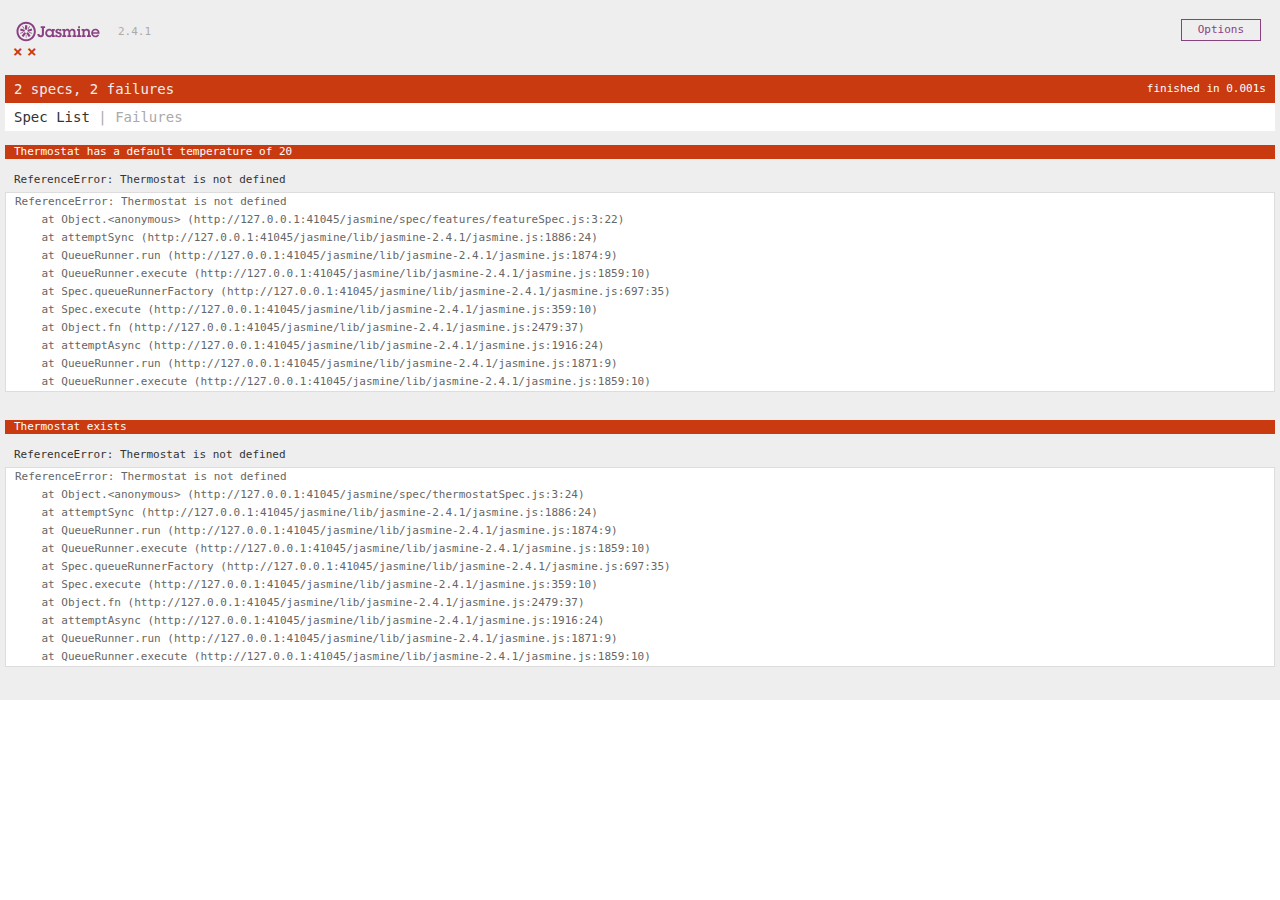
==== jasmine/SpecRunner.html @ b12f12c7 "first commit added feature test and unit test for thermostat" ====
<!DOCTYPE html>
<html>
<head>
  <meta charset="utf-8">
  <title>Jasmine Spec Runner v2.4.1</title>

  <link rel="shortcut icon" type="image/png" href="lib/jasmine-2.4.1/jasmine_favicon.png">
  <link rel="stylesheet" href="lib/jasmine-2.4.1/jasmine.css">

  <script src="lib/jasmine-2.4.1/jasmine.js"></script>
  <script src="lib/jasmine-2.4.1/jasmine-html.js"></script>
  <script src="lib/jasmine-2.4.1/boot.js"></script>

  <!-- include source files here... -->
  <!-- <script src="src/Player.js"></script> -->


  <!-- include spec files here... -->
  <script src="spec/features/featureSpec.js"></script>
  <script src="spec/thermostatSpec.js"></script>

</head>

<body>
</body>
</html>
---- jasmine/lib/jasmine-2.4.1/jasmine.css ----
body { overflow-y: scroll; }

.jasmine_html-reporter { background-color: #eee; padding: 5px; margin: -8px; font-size: 11px; font-family: Monaco, "Lucida Console", monospace; line-height: 14px; color: #333; }
.jasmine_html-reporter a { text-decoration: none; }
.jasmine_html-reporter a:hover { text-decoration: underline; }
.jasmine_html-reporter p, .jasmine_html-reporter h1, .jasmine_html-reporter h2, .jasmine_html-reporter h3, .jasmine_html-reporter h4, .jasmine_html-reporter h5, .jasmine_html-reporter h6 { margin: 0; line-height: 14px; }
.jasmine_html-reporter .jasmine-banner, .jasmine_html-reporter .jasmine-symbol-summary, .jasmine_html-reporter .jasmine-summary, .jasmine_html-reporter .jasmine-result-message, .jasmine_html-reporter .jasmine-spec .jasmine-description, .jasmine_html-reporter .jasmine-spec-detail .jasmine-description, .jasmine_html-reporter .jasmine-alert .jasmine-bar, .jasmine_html-reporter .jasmine-stack-trace { padding-left: 9px; padding-right: 9px; }
.jasmine_html-reporter .jasmine-banner { position: relative; }
.jasmine_html-reporter .jasmine-banner .jasmine-title { background: url('[data-uri]') no-repeat; background: url('[data-uri]') no-repeat, none; -moz-background-size: 100%; -o-background-size: 100%; -webkit-background-size: 100%; background-size: 100%; display: block; float: left; width: 90px; height: 25px; }
.jasmine_html-reporter .jasmine-banner .jasmine-version { margin-left: 14px; position: relative; top: 6px; }
.jasmine_html-reporter #jasmine_content { position: fixed; right: 100%; }
.jasmine_html-reporter .jasmine-version { color: #aaa; }
.jasmine_html-reporter .jasmine-banner { margin-top: 14px; }
.jasmine_html-reporter .jasmine-duration { color: #fff; float: right; line-height: 28px; padding-right: 9px; }
.jasmine_html-reporter .jasmine-symbol-summary { overflow: hidden; *zoom: 1; margin: 14px 0; }
.jasmine_html-reporter .jasmine-symbol-summary li { display: inline-block; height: 10px; width: 14px; font-size: 16px; }
.jasmine_html-reporter .jasmine-symbol-summary li.jasmine-passed { font-size: 14px; }
.jasmine_html-reporter .jasmine-symbol-summary li.jasmine-passed:before { color: #007069; content: "\02022"; }
.jasmine_html-reporter .jasmine-symbol-summary li.jasmine-failed { line-height: 9px; }
.jasmine_html-reporter .jasmine-symbol-summary li.jasmine-failed:before { color: #ca3a11; content: "\d7"; font-weight: bold; margin-left: -1px; }
.jasmine_html-reporter .jasmine-symbol-summary li.jasmine-disabled { font-size: 14px; }
.jasmine_html-reporter .jasmine-symbol-summary li.jasmine-disabled:before { color: #bababa; content: "\02022"; }
.jasmine_html-reporter .jasmine-symbol-summary li.jasmine-pending { line-height: 17px; }
.jasmine_html-reporter .jasmine-symbol-summary li.jasmine-pending:before { color: #ba9d37; content: "*"; }
.jasmine_html-reporter .jasmine-symbol-summary li.jasmine-empty { font-size: 14px; }
.jasmine_html-reporter .jasmine-symbol-summary li.jasmine-empty:before { color: #ba9d37; content: "\02022"; }
.jasmine_html-reporter .jasmine-run-options { float: right; margin-right: 5px; border: 1px solid #8a4182; color: #8a4182; position: relative; line-height: 20px; }
.jasmine_html-reporter .jasmine-run-options .jasmine-trigger { cursor: pointer; padding: 8px 16px; }
.jasmine_html-reporter .jasmine-run-options .jasmine-payload { position: absolute; display: none; right: -1px; border: 1px solid #8a4182; background-color: #eee; white-space: nowrap; padding: 4px 8px; }
.jasmine_html-reporter .jasmine-run-options .jasmine-payload.jasmine-open { display: block; }
.jasmine_html-reporter .jasmine-bar { line-height: 28px; font-size: 14px; display: block; color: #eee; }
.jasmine_html-reporter .jasmine-bar.jasmine-failed { background-color: #ca3a11; }
.jasmine_html-reporter .jasmine-bar.jasmine-passed { background-color: #007069; }
.jasmine_html-reporter .jasmine-bar.jasmine-skipped { background-color: #bababa; }
.jasmine_html-reporter .jasmine-bar.jasmine-errored { background-color: #ca3a11; }
.jasmine_html-reporter .jasmine-bar.jasmine-menu { background-color: #fff; color: #aaa; }
.jasmine_html-reporter .jasmine-bar.jasmine-menu a { color: #333; }
.jasmine_html-reporter .jasmine-bar a { color: white; }
.jasmine_html-reporter.jasmine-spec-list .jasmine-bar.jasmine-menu.jasmine-failure-list, .jasmine_html-reporter.jasmine-spec-list .jasmine-results .jasmine-failures { display: none; }
.jasmine_html-reporter.jasmine-failure-list .jasmine-bar.jasmine-menu.jasmine-spec-list, .jasmine_html-reporter.jasmine-failure-list .jasmine-summary { display: none; }
.jasmine_html-reporter .jasmine-results { margin-top: 14px; }
.jasmine_html-reporter .jasmine-summary { margin-top: 14px; }
.jasmine_html-reporter .jasmine-summary ul { list-style-type: none; margin-left: 14px; padding-top: 0; padding-left: 0; }
.jasmine_html-reporter .jasmine-summary ul.jasmine-suite { margin-top: 7px; margin-bottom: 7px; }
.jasmine_html-reporter .jasmine-summary li.jasmine-passed a { color: #007069; }
.jasmine_html-reporter .jasmine-summary li.jasmine-failed a { color: #ca3a11; }
.jasmine_html-reporter .jasmine-summary li.jasmine-empty a { color: #ba9d37; }
.jasmine_html-reporter .jasmine-summary li.jasmine-pending a { color: #ba9d37; }
.jasmine_html-reporter .jasmine-summary li.jasmine-disabled a { color: #bababa; }
.jasmine_html-reporter .jasmine-description + .jasmine-suite { margin-top: 0; }
.jasmine_html-reporter .jasmine-suite { margin-top: 14px; }
.jasmine_html-reporter .jasmine-suite a { color: #333; }
.jasmine_html-reporter .jasmine-failures .jasmine-spec-detail { margin-bottom: 28px; }
.jasmine_html-reporter .jasmine-failures .jasmine-spec-detail .jasmine-description { background-color: #ca3a11; }
.jasmine_html-reporter .jasmine-failures .jasmine-spec-detail .jasmine-description a { color: white; }
.jasmine_html-reporter .jasmine-result-message { padding-top: 14px; color: #333; white-space: pre; }
.jasmine_html-reporter .jasmine-result-message span.jasmine-result { display: block; }
.jasmine_html-reporter .jasmine-stack-trace { margin: 5px 0 0 0; max-height: 224px; overflow: auto; line-height: 18px; color: #666; border: 1px solid #ddd; background: white; white-space: pre; }
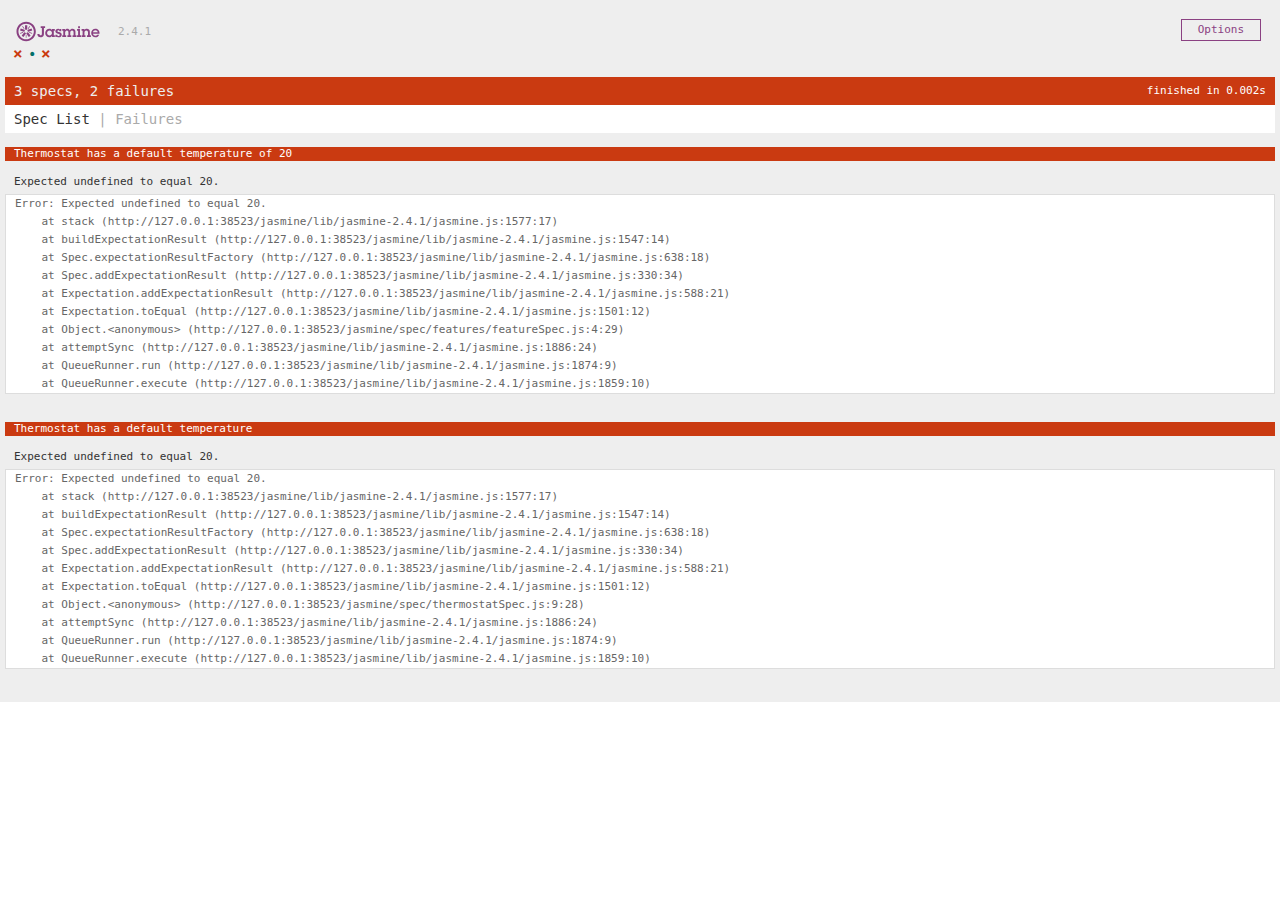
==== commit fa2bfc17: "defined Thermostat, created new unit test for default temperature" ====
--- a/jasmine/SpecRunner.html
+++ b/jasmine/SpecRunner.html
@@ -12,7 +12,7 @@
   <script src="lib/jasmine-2.4.1/boot.js"></script>
 
   <!-- include source files here... -->
-  <!-- <script src="src/Player.js"></script> -->
+  <script src="src/thermostat.js"></script>
 
 
   <!-- include spec files here... -->
